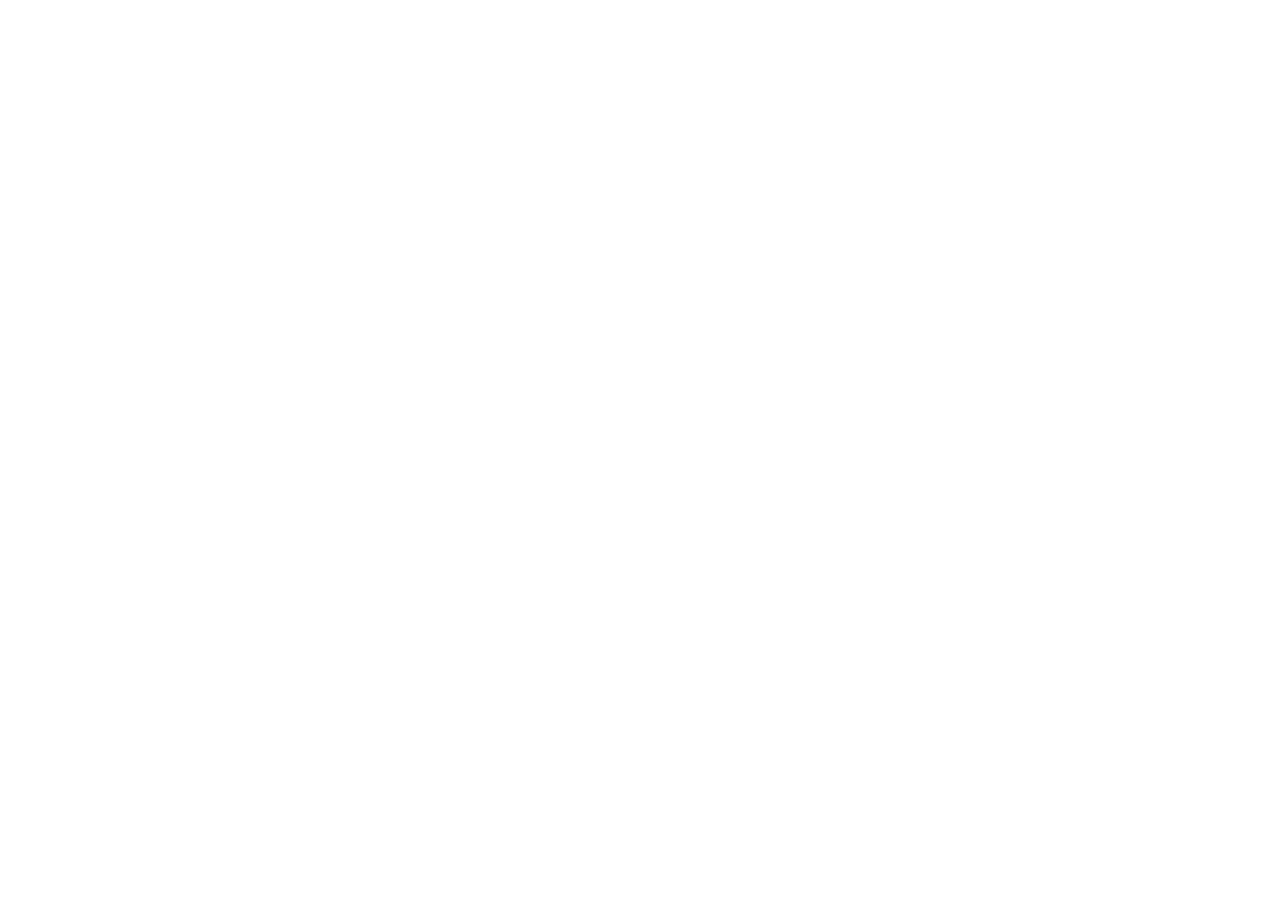
==== highscorepage.html @ 6016712b "adjusted the divs for the start, questions, and high scores, changed the css to match those changes," ====
<!DOCTYPE html>
<html lang="en">
<head>
    <meta charset="UTF-8">
    <meta http-equiv="X-UA-Compatible" content="IE=edge">
    <meta name="viewport" content="width=device-width, initial-scale=1.0">
    <title>Document</title>
</head>
<body>
    
</body>
</html>
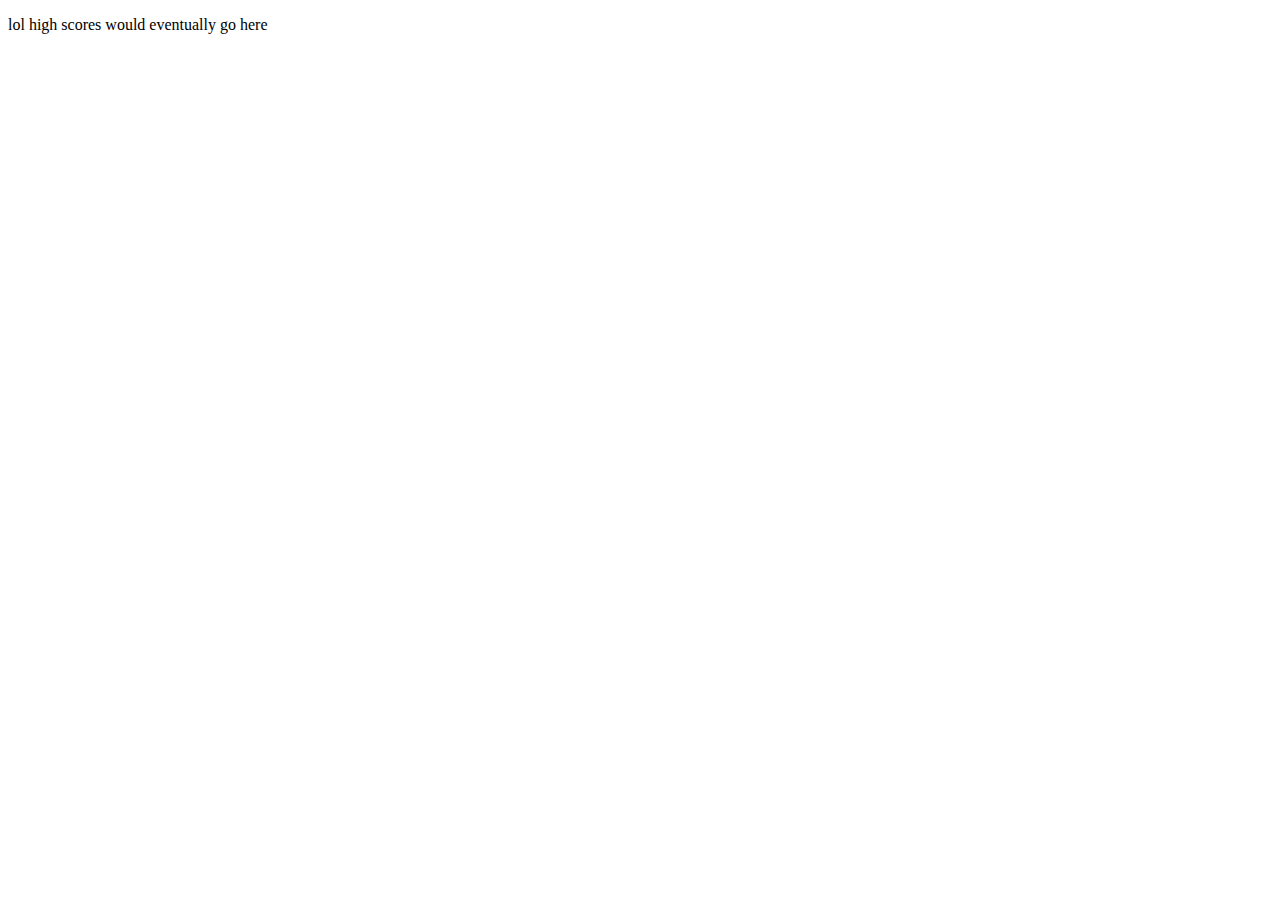
==== commit 13a04362: "previously added a highscore html + added comments to global variables in js + started to build quiz" ====
--- a/highscorepage.html
+++ b/highscorepage.html
@@ -7,6 +7,6 @@
     <title>Document</title>
 </head>
 <body>
-    
+    <p>lol high scores would eventually go here</p>
 </body>
 </html>